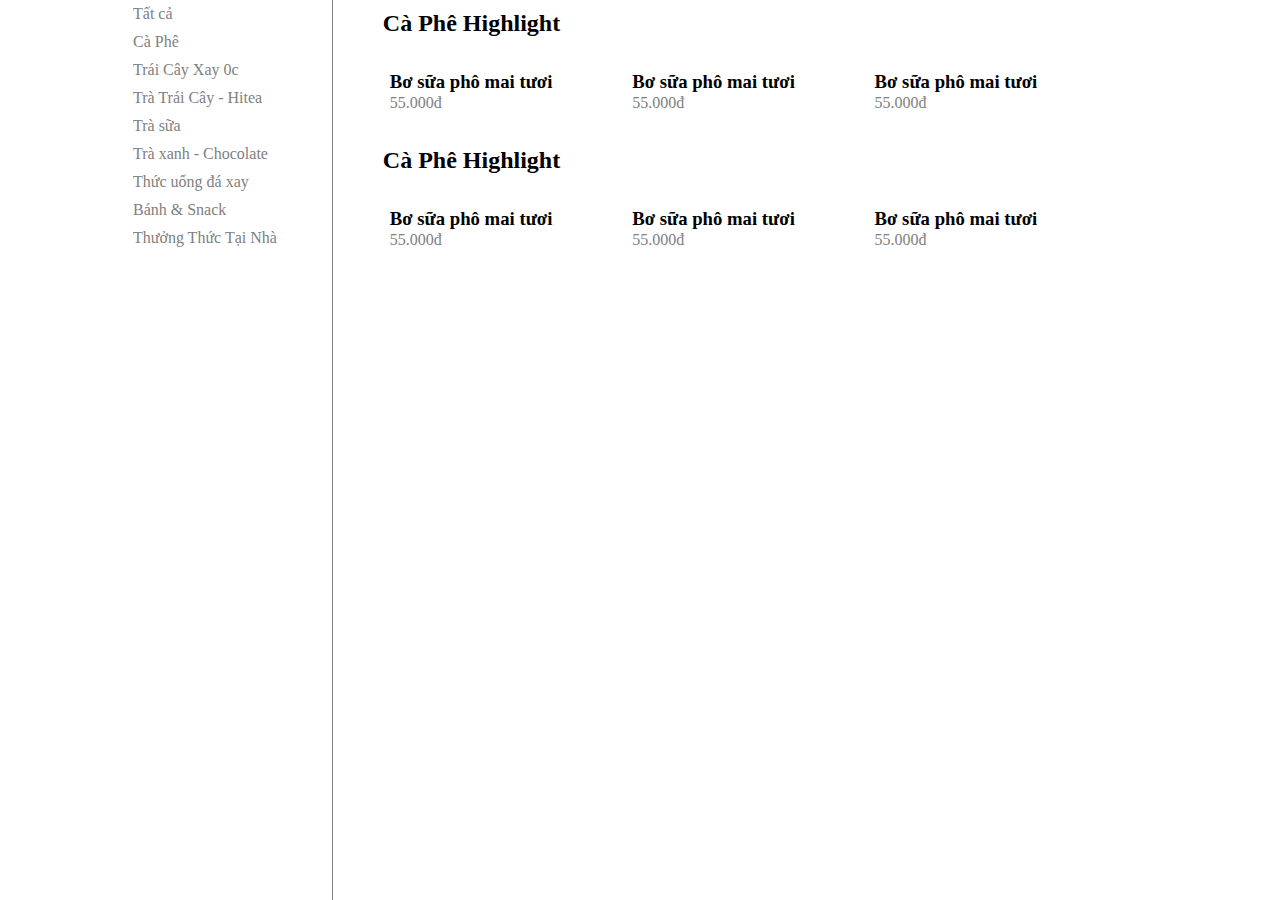
==== view/allproduct.html @ 3d2e7432 "update" ====
<!DOCTYPE html>
<html lang="en">

<head>
    <meta charset="UTF-8">
    <meta name="viewport" content="width=device-width, initial-scale=1.0">
    <title>Tất cả sản phẩm</title>
    <link rel="shortcut icon" href="..//public/img/The-coffee-house-logo.jpg" type="image/x-icon">
    <link rel="stylesheet" href="../public/css/allproduct.css">
</head>

<body>
    <div class="main">
        <div class="tendanhmuc">
            <ul>
                <li><a href="#"><i class="bi bi-cup-hot"></i>Tất cả</a></li>
                <li><a href="#">Cà Phê</a></li>
                <li><a href="#">Trái Cây Xay 0c</a></li>
                <li><a href="#">Trà Trái Cây - Hitea</a></li>
                <li><a href="#">Trà sữa</a></li>
                <li><a href="#">Trà xanh - Chocolate</a></li>
                <li><a href="#">Thức uống đá xay</a></li>
                <li><a href="#">Bánh & Snack</a></li>
                <li><a href="#">Thưởng Thức Tại Nhà</a></li>
            </ul>
        </div>
        <div class="sp">
            <div class="sp1">
                <h2>Cà Phê Highlight</h2>
                <div class="sp2">
                    <div class="card">
                        <a href="#"> <img
                                src="https://product.hstatic.net/1000075078/product/1719929441_bo-sua-pmt_77e27a929b5340e5bc7b83bb1963f0eb_large.jpg"
                                alt="">
                            <h3>Bơ sữa phô mai tươi</h3>
                            <span>55.000đ</span>
                        </a>

                    </div>
                    <div class="card">
                        <a href="#"> <img
                                src="https://product.hstatic.net/1000075078/product/1719929441_bo-sua-pmt_77e27a929b5340e5bc7b83bb1963f0eb_large.jpg"
                                alt="">
                            <h3>Bơ sữa phô mai tươi</h3>
                            <span>55.000đ</span>
                        </a>

                    </div>
                    <div class="card">
                        <a href="#"> <img
                                src="https://product.hstatic.net/1000075078/product/1719929441_bo-sua-pmt_77e27a929b5340e5bc7b83bb1963f0eb_large.jpg"
                                alt="">
                            <h3>Bơ sữa phô mai tươi</h3>
                            <span>55.000đ</span>
                        </a>

                    </div>
                </div>
            </div>
            <div class="sp1">
                <h2>Cà Phê Highlight</h2>
                <div class="sp2">
                    <div class="card">
                        <a href="#"> <img
                                src="https://product.hstatic.net/1000075078/product/1719929441_bo-sua-pmt_77e27a929b5340e5bc7b83bb1963f0eb_large.jpg"
                                alt="">
                            <h3>Bơ sữa phô mai tươi</h3>
                            <span>55.000đ</span>
                        </a>

                    </div>
                    <div class="card">
                        <a href="#"> <img
                                src="https://product.hstatic.net/1000075078/product/1719929441_bo-sua-pmt_77e27a929b5340e5bc7b83bb1963f0eb_large.jpg"
                                alt="">
                            <h3>Bơ sữa phô mai tươi</h3>
                            <span>55.000đ</span>
                        </a>

                    </div>
                    <div class="card">
                        <a href="#"> <img
                                src="https://product.hstatic.net/1000075078/product/1719929441_bo-sua-pmt_77e27a929b5340e5bc7b83bb1963f0eb_large.jpg"
                                alt="">
                            <h3>Bơ sữa phô mai tươi</h3>
                            <span>55.000đ</span>
                        </a>

                    </div>
                </div>
            </div>
        </div>
    </div>
</body>

</html>
---- public/css/allproduct.css ----
* {
    box-sizing: border-box;
    padding: 0;
    margin: 0;
}

.main {
    width: 80%;
    margin: auto;
    display: flex;
    flex-wrap: wrap;
}

.tendanhmuc {
    flex: 0 0 20%;
    height: 100vh;
    border-right: 1px solid gray; /* cot doc */
}
.tendanhmuc li {
    list-style: none;
    padding: 5px;
}
.tendanhmuc li a{
    text-decoration: none;
    color: gray;
  
}
.sp {
    flex: 0 0 80%;
}

.sp2 {
    width: 90%;
    margin: auto;
    display: grid;
    grid-template-columns: repeat(3, 1fr);
    padding-left: 10px;
}
.sp1 h2{
    padding: 10px;
    margin-left: 40px;
}
.sp1{
    padding-bottom: 20px;
}
.card {
  padding: 5px;
}

.card a img {
    border-radius: 10px;
    width: 95%;
}

.card a {
    text-decoration: none;
    color: black;
}

.card a h3 {
    padding: 1px;
}

.card a span {
    padding: 1px;
    color: gray;
}
.card a:hover>h3{
    color: rgb(255, 68, 0);
}
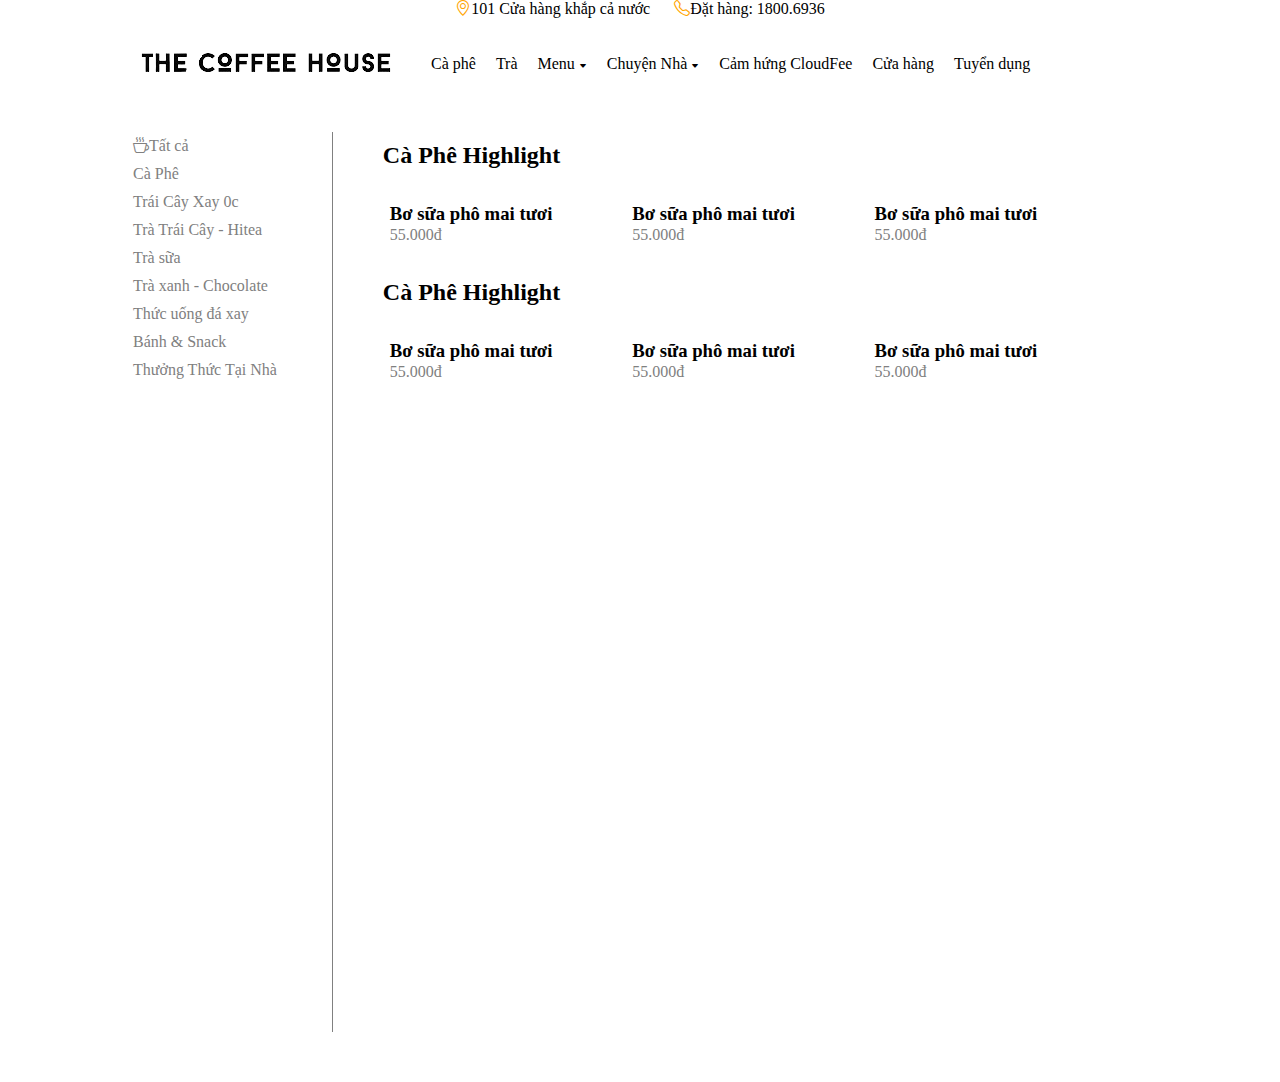
==== commit b86e45e8: "update" ====
--- a/view/allproduct.html
+++ b/view/allproduct.html
@@ -5,11 +5,30 @@
     <meta charset="UTF-8">
     <meta name="viewport" content="width=device-width, initial-scale=1.0">
     <title>Tất cả sản phẩm</title>
+    <link rel="stylesheet" href="https://cdn.jsdelivr.net/npm/bootstrap-icons@1.11.3/font/bootstrap-icons.min.css">
     <link rel="shortcut icon" href="..//public/img/The-coffee-house-logo.jpg" type="image/x-icon">
     <link rel="stylesheet" href="../public/css/allproduct.css">
 </head>
 
 <body>
+    <div class="header">
+        <div class="header1">
+            <a href="#"><i class="bi bi-geo-alt"></i>101 Cửa hàng khắp cả nước</a>
+            <a href=""><i class="bi bi-telephone"></i>Đặt hàng: 1800.6936</a>
+        </div>
+        <div class="header2">
+            <a href="#"><img src="../public/img/logo.png" alt=""></a>
+            <ul class="menu">
+                <li><a href="#">Cà phê</a></li>
+                <li><a href="#">Trà</a></li>
+                <li><a href="#">Menu <i class="bi bi-caret-down-fill"></i></a></li>
+                <li><a href="#">Chuyện Nhà <i class="bi bi-caret-down-fill"></i></a></li>
+                <li><a href="#">Cảm hứng CloudFee</a></li>
+                <li><a href="#">Cửa hàng</a></li>
+                <li><a href="#">Tuyển dụng</a></li>
+            </ul>
+        </div>
+    </div>
     <div class="main">
         <div class="tendanhmuc">
             <ul>
--- a/public/css/allproduct.css
+++ b/public/css/allproduct.css
@@ -3,10 +3,64 @@
     padding: 0;
     margin: 0;
 }
+.header1 {
+    align-items: center;
+    height: 45px;
+    text-align: center;
+}
 
+.header1 a {
+    margin-top: 5px;
+    padding: 10px;
+    text-decoration: none;
+    color: black;
+}
+
+.header1 i {
+    color: orange;
+}
+
+.header1 a:hover {
+    color: orange;
+}
+
+.header2 {
+    width: 80%;
+    margin: auto;
+    /* tự động cách đều 2 bên */
+    display: flex;
+    /* logo ngang với chữ */
+    align-items: center;
+    /* căn chữ giữa */
+    background-color: #FFFFFFCC;
+}
+
+.menu {
+    display: flex;
+}
+
+.menu li {
+    margin-left: 20px;
+    /* khoảng cách bên trái */
+    list-style: none;
+    /* bỏ dấu chấm trước chữ */
+}
+
+.menu li a {
+    text-decoration: none;
+    /* bỏ gạch dưới */
+    color: black;
+    /* màu chữ */
+    font-weight: 540;
+    /* chữ in đậm */
+}
+
+.menu li a i {
+    font-size: 8px;
+}
 .main {
     width: 80%;
-    margin: auto;
+    margin: 50px auto;
     display: flex;
     flex-wrap: wrap;
 }
